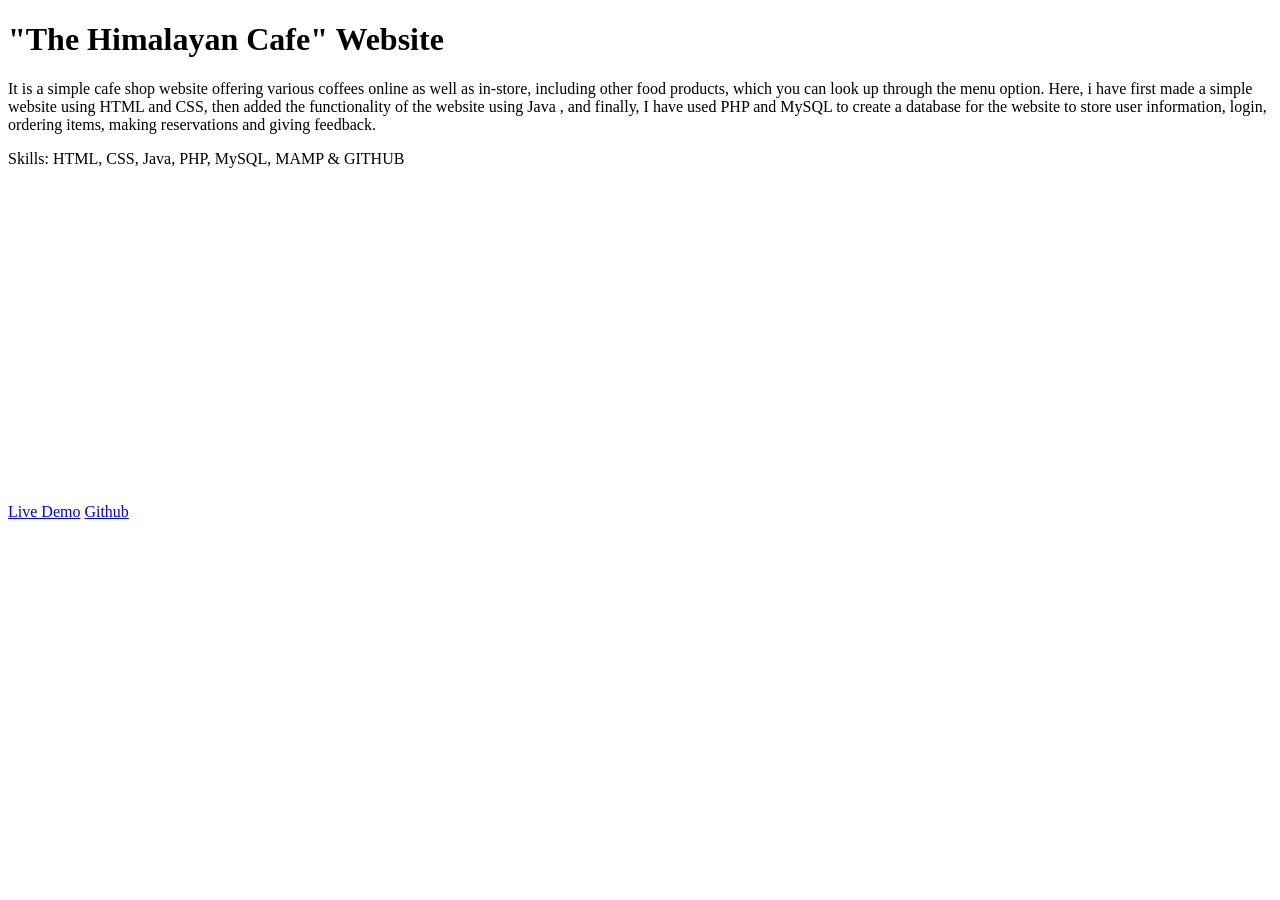
==== cafe-website.html @ 7d8441a8 "update" ====
<!DOCTYPE html>
<html lang="en">
<head>
    <meta charset="UTF-8">
    <meta name="viewport" content="width=device-width, initial-scale=1.0">
    <title>"The Himalayan Cafe Website</title>
</head>
<body>
    <div>
        <h1>"The Himalayan Cafe" Website</h1>
        <p>It is a simple cafe shop website offering various coffees online as well as in-store, including other food products, which you can look up through the menu option.
            Here, i have first made a simple website using HTML and CSS, then added the functionality of the website using Java , and finally, I have used PHP and MySQL to create a database for the website to store user information, login, ordering items, making reservations and giving feedback.
        </p>
        <p>Skills: HTML, CSS, Java, PHP, MySQL, MAMP & GITHUB</p>

        <iframe width="560" height="315" src="https://www.youtube.com/embed/HucSXzXlCWk?si=VCAV9fxKA5wd3moE" title="YouTube video player" frameborder="0" allow="accelerometer; autoplay; clipboard-write; encrypted-media; gyroscope; picture-in-picture; web-share" referrerpolicy="strict-origin-when-cross-origin" allowfullscreen></iframe>
        <div class="project-links">
            <a class="btn" href="#" target="_blank">Live Demo</a>
            <a class="btn btn-outline" href="https://github.com/Subashchhetri946/webprogrammingproject" target="_blank">Github</a>
    </div>
</body>
</html>
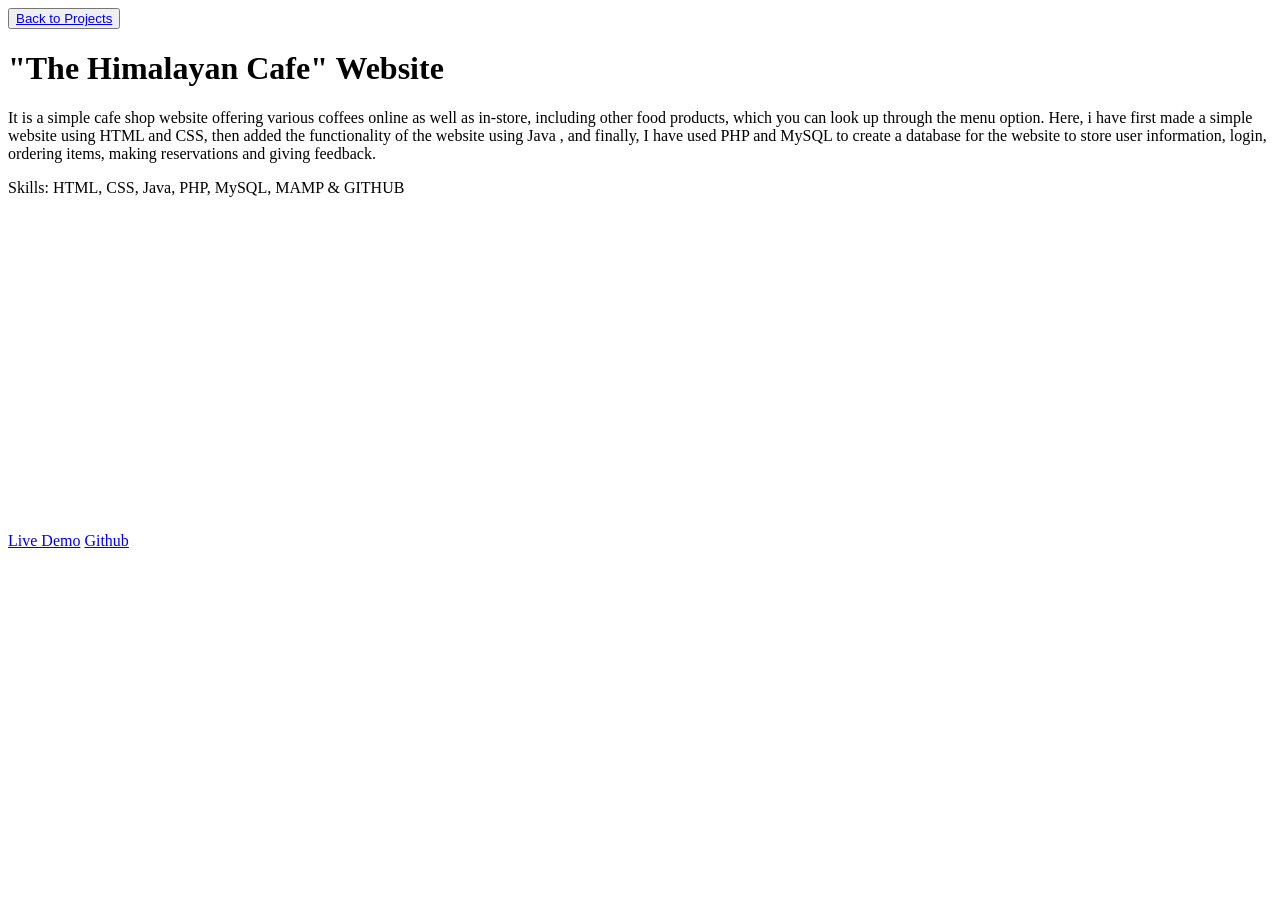
==== commit a1658601: "added button of Back to Projects" ====
--- a/cafe-website.html
+++ b/cafe-website.html
@@ -7,6 +7,7 @@
 </head>
 <body>
     <div>
+        <button><a href="index.html">Back to Projects</a></button>
         <h1>"The Himalayan Cafe" Website</h1>
         <p>It is a simple cafe shop website offering various coffees online as well as in-store, including other food products, which you can look up through the menu option.
             Here, i have first made a simple website using HTML and CSS, then added the functionality of the website using Java , and finally, I have used PHP and MySQL to create a database for the website to store user information, login, ordering items, making reservations and giving feedback.
